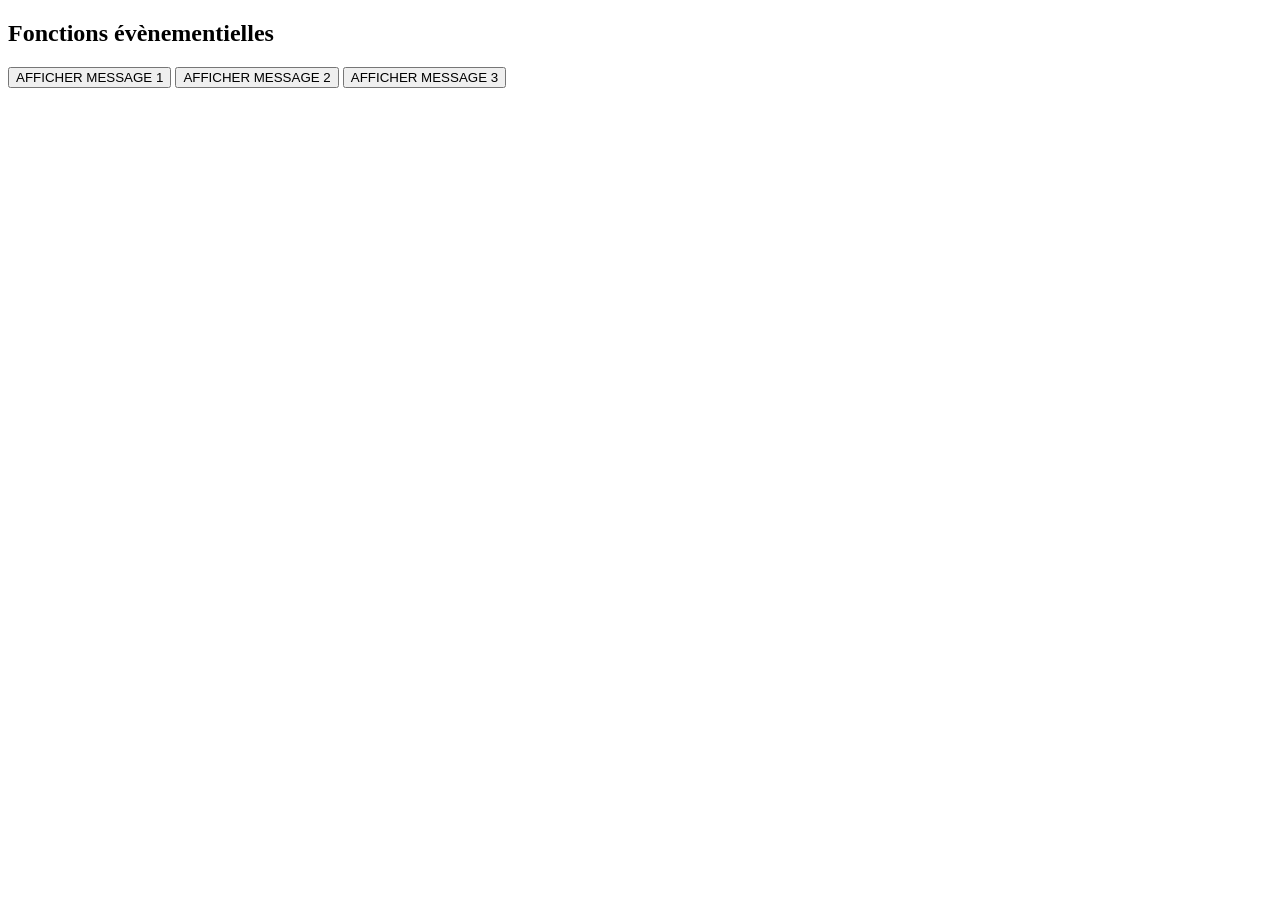
==== Exercice 1/index.html @ 77a227ff "Ajout du code de base" ====
<!DOCTYPE html>
<html lang="fr">
<head>
	<title>Exercice 1</title>
	<meta charset="UTF-8">
</head>
<body>
	<h2>Fonctions évènementielles</h2>
	<!-- Bouton -->
	<input id="btnAfficher1" name="btnAfficher" value="AFFICHER MESSAGE 1" type="button"> 
	<input id="btnAfficher2" name="btnAfficher" value="AFFICHER MESSAGE 2" type="button"> 
	<input id="btnAfficher3" name="btnAfficher" value="AFFICHER MESSAGE 3" type="button"> 
	<script src="script.js"></script> 
</body>
</html>
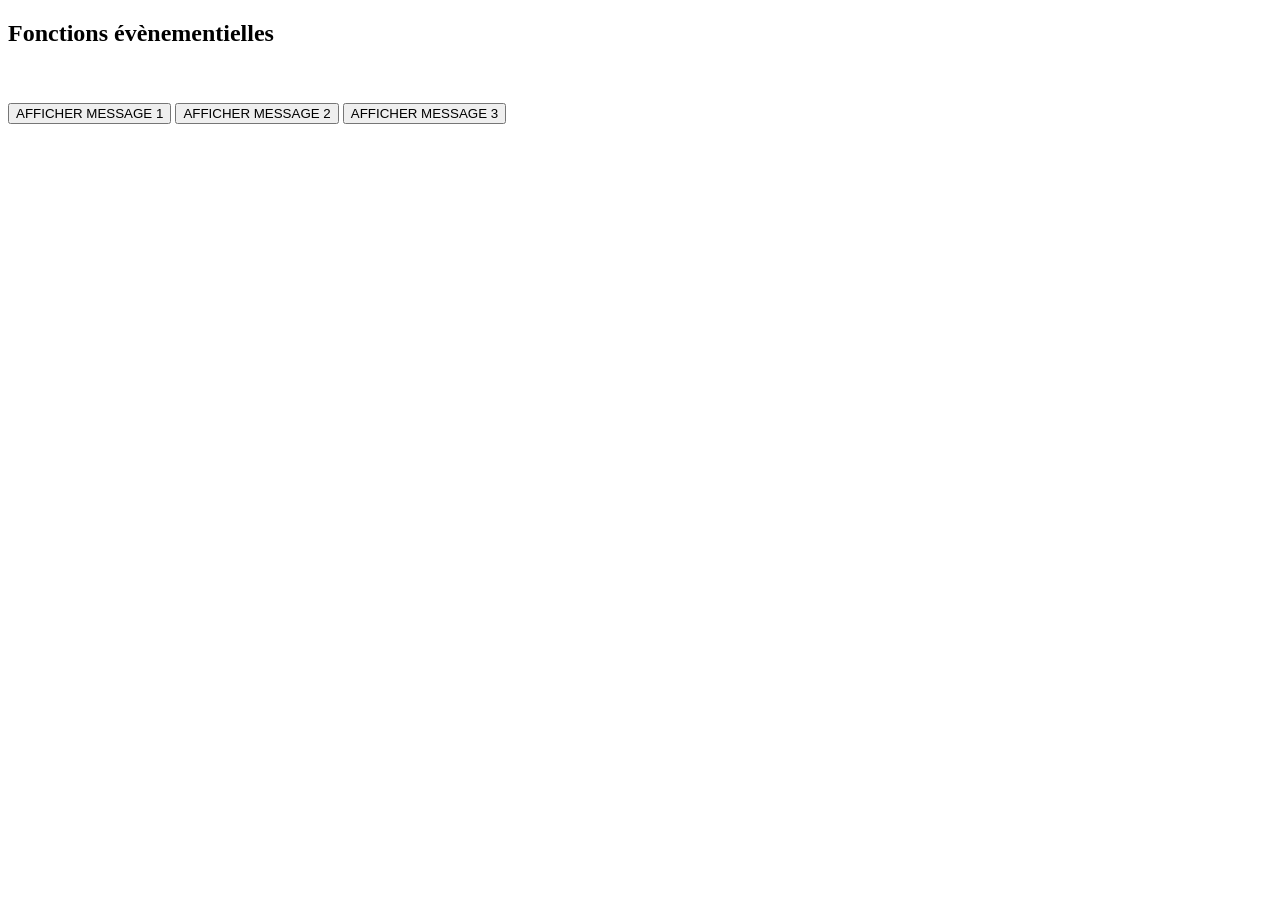
==== commit 11267a8c: "changement au numéro 1" ====
--- a/Exercice 1/index.html
+++ b/Exercice 1/index.html
@@ -6,7 +6,11 @@
 </head>
 <body>
 	<h2>Fonctions évènementielles</h2>
-	<!-- Bouton -->
+	<!-- ÉTIQUETTE -->
+	<label id="lblMessage" name="lblMessage"></label>
+	<br/>
+	<br/>
+	<!-- BOUTONS -->
 	<input id="btnAfficher1" name="btnAfficher" value="AFFICHER MESSAGE 1" type="button"> 
 	<input id="btnAfficher2" name="btnAfficher" value="AFFICHER MESSAGE 2" type="button"> 
 	<input id="btnAfficher3" name="btnAfficher" value="AFFICHER MESSAGE 3" type="button"> 
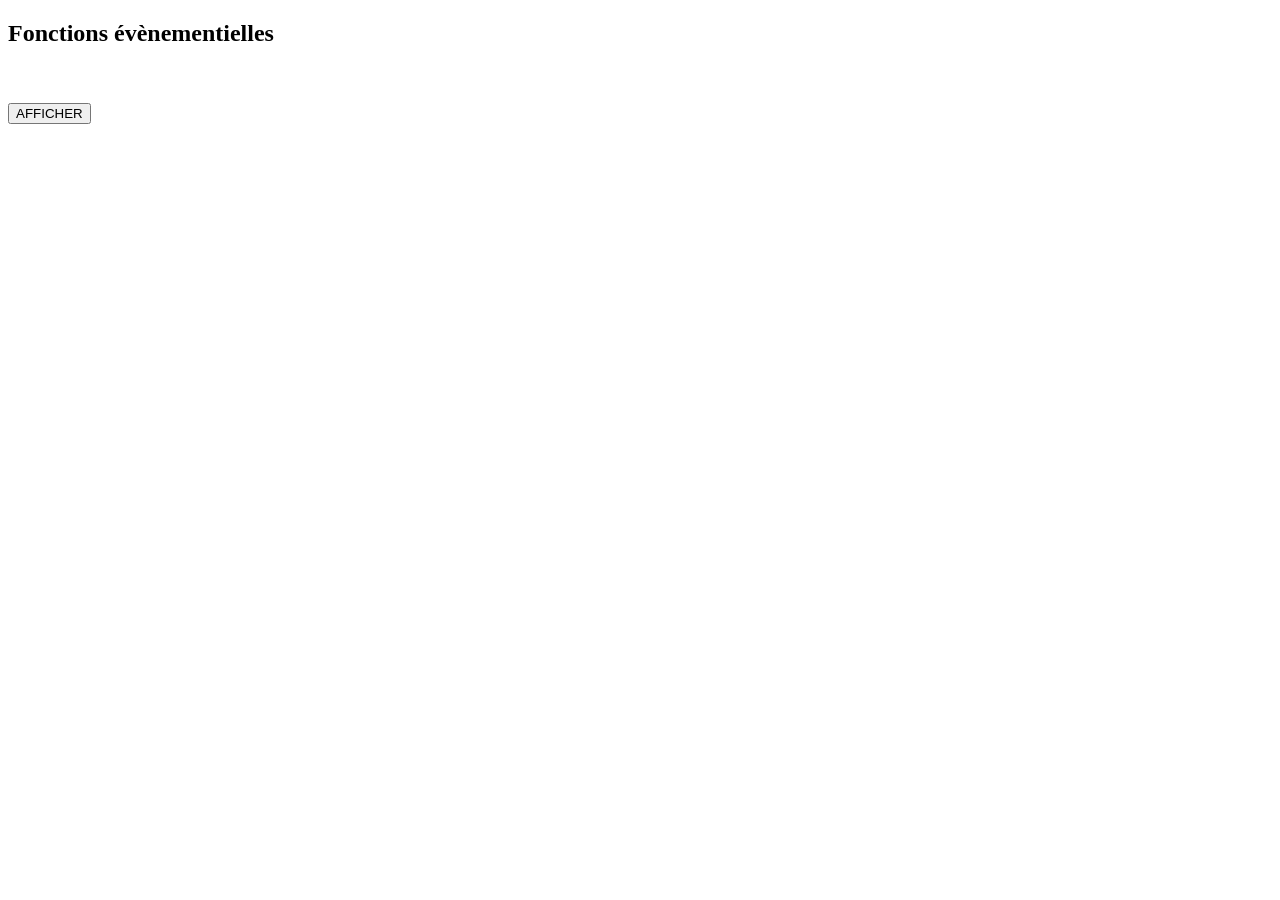
==== commit 99e9d6e3: "changement au numéro 1 une 2ieme fois" ====
--- a/Exercice 1/index.html
+++ b/Exercice 1/index.html
@@ -11,9 +11,7 @@
 	<br/>
 	<br/>
 	<!-- BOUTONS -->
-	<input id="btnAfficher1" name="btnAfficher" value="AFFICHER MESSAGE 1" type="button"> 
-	<input id="btnAfficher2" name="btnAfficher" value="AFFICHER MESSAGE 2" type="button"> 
-	<input id="btnAfficher3" name="btnAfficher" value="AFFICHER MESSAGE 3" type="button"> 
+	<input id="btnAfficher1" name="btnAfficher" value="AFFICHER" type="button"> 
 	<script src="script.js"></script> 
 </body>
 </html>
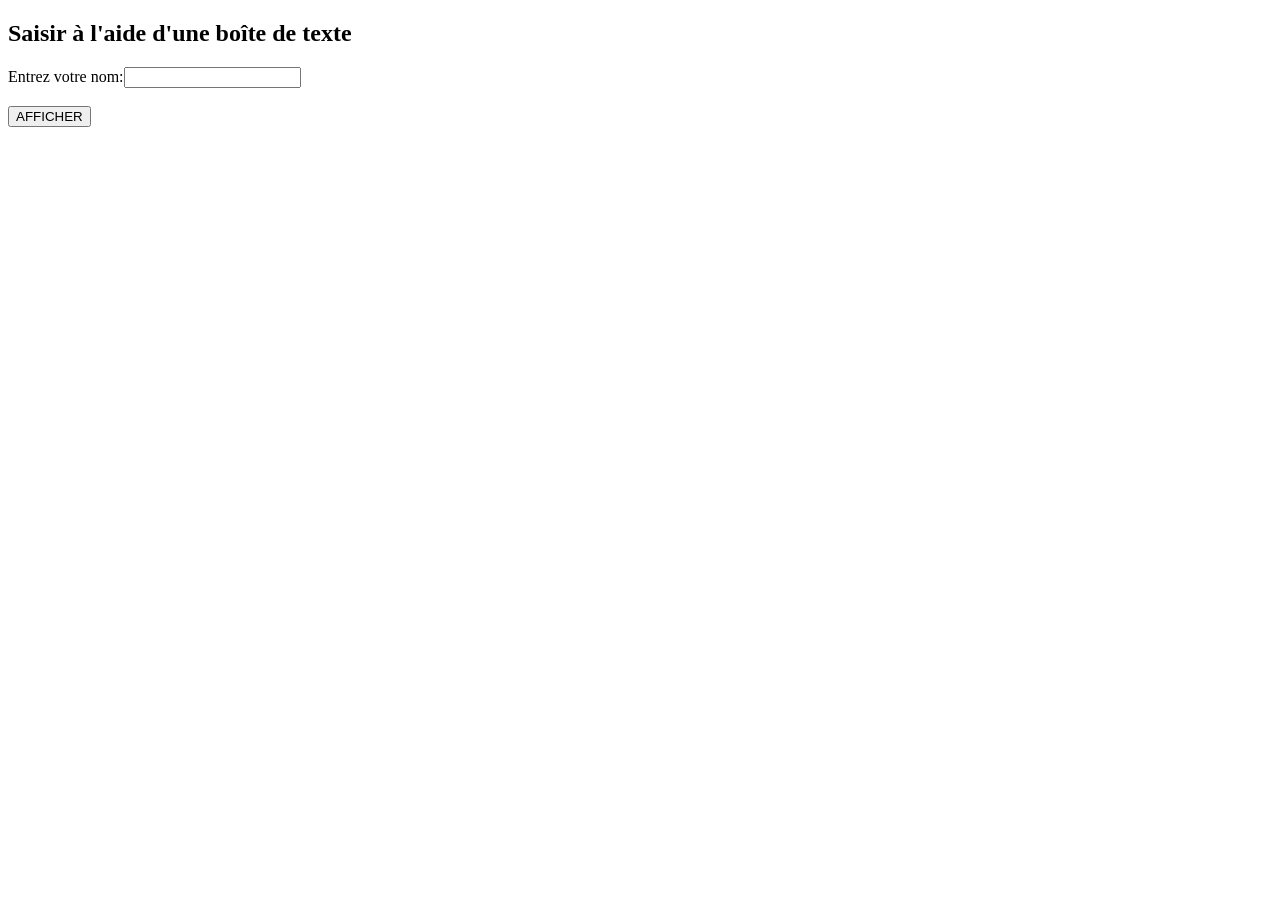
==== commit dd5f4f10: "code de base pour débuter" ====
--- a/Exercice 1/index.html
+++ b/Exercice 1/index.html
@@ -1,17 +1,18 @@
 <!DOCTYPE html>
 <html lang="fr">
 <head>
-	<title>Exercice 1</title>
+	<title>Exercice 2</title>
 	<meta charset="UTF-8">
 </head>
 <body>
-	<h2>Fonctions évènementielles</h2>
-	<!-- ÉTIQUETTE -->
+	<h2>Saisir à l'aide d'une boîte de texte</h2>
+	<!-- boîte de texte -->
+	<div><label> Entrez votre nom:</label><input id="txtNom" name="txtNom" type="text"></div>
+	<!-- label affichage -->
 	<label id="lblMessage" name="lblMessage"></label>
 	<br/>
-	<br/>
-	<!-- BOUTONS -->
-	<input id="btnAfficher1" name="btnAfficher" value="AFFICHER" type="button"> 
+	<!-- Bouton -->
+	<input id="btnAfficher" name="btnAfficher" value="AFFICHER" type="button"> 
 	<script src="script.js"></script> 
 </body>
 </html>
